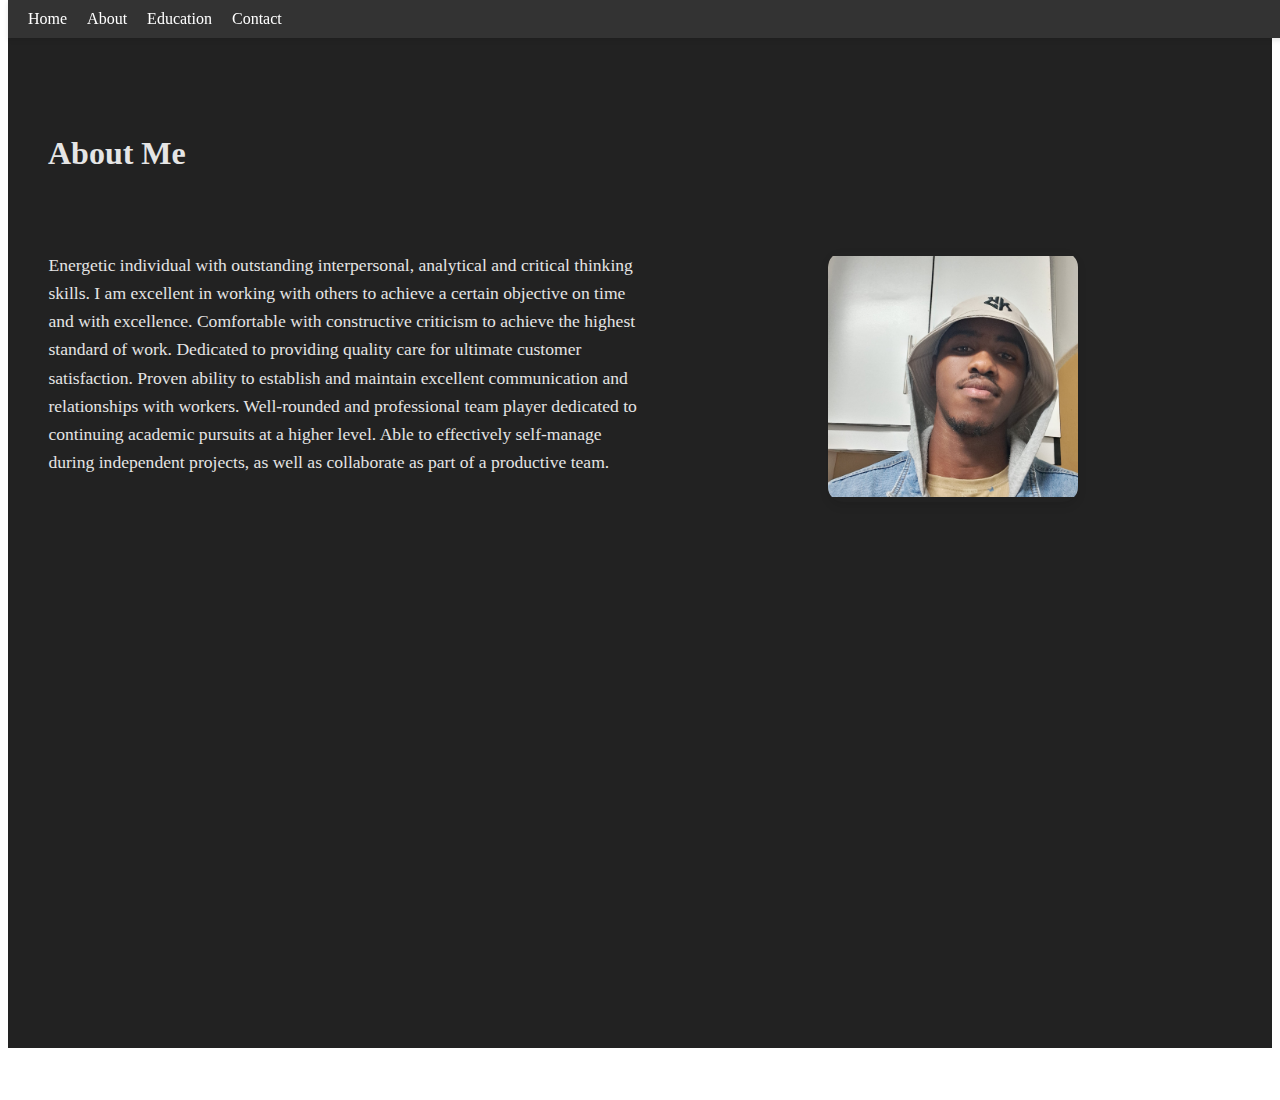
==== About.html @ a0114b10 "updated hom page and about page" ====
<!DOCTYPE html>
<html lang="en">
<head>
    <meta charset="UTF-8">
    <meta name="viewport" content="width=device-width, initial-scale=1.0">
    <title>Personal Information</title>
    <link rel="stylesheet" href="info.css">
</head>
<body>
    <nav class="navbar-links"><ul>
    <li><a href="index.html">Home</a></li>
    <li><a href="About.html">About</a></li>
    <li><a href="cv.html">Education</a></li>
   <li><a href="contacts.html">Contact</a></li>
</ul>
</nav>
<section id="about" class="section-bg">
  <div class="wrapper">
      <h2>About Me</h2>
      <div class="about-content">
          <div class="about-text">
            <p>
              Energetic individual with outstanding interpersonal, analytical and critical thinking skills.
               I am excellent in working with others to achieve a certain objective on time and with excellence. 
                Comfortable with constructive criticism to achieve the highest standard of work. 
               Dedicated to providing quality care for ultimate customer satisfaction.
                 Proven ability to establish and maintain excellent communication and relationships with workers.
                  Well-rounded and professional team player dedicated to continuing academic pursuits at a higher level.
                   Able to effectively self-manage during independent projects, as well as collaborate as part of a productive team. 
          </p>
          </div>
          <div class="about-image">
              <img src="images/20230525_220914p.jpg" alt="About Bennet Ramphisa">
          </div>
      </div>
  </div>
</section>

    </div>
</body>
</html>
---- info.css ----
.section-bg {
    width: 100%;
    min-height: 100vh;
    background: #222;
    margin-bottom: 0;
    padding: 80px 0
}

.navbar-links {
    width: 100%;
    display: flex;
    background-color: #333;
    padding: 1rem;
    box-shadow: 0 2px 5px rgba(0, 0, 0, 0.1);
    position: fixed;
    top: 0;
    padding: 10px 20px;
    z-index: 1000;
}

.navbar-links ul {
    list-style-type: none;
    padding: 0;
    margin: 0;
    gap: 20px;
    display: flex;
    justify-content: space-around;
}

.navbar-links a {
    color: white;
    text-decoration: none;
    font-size: 1rem;
}

   
/* Social Icons in Section Background */
.section-bg .social i {
    color: #e5e5e5;
    font-size: 16px; /* Decrease font size for smaller icons */
    margin-right: 10px;
    transition: 0.5s;
}
       
.section-bg .social i:hover {
    color: #007ced;
    transform: rotate(360deg);
}
       
    
/* Wrapper for content */
.wrapper {
    width: 1280px;
    max-width: 95%;
    margin: 0 auto;
    padding: 0 40px;
}
    
/* Header Style */
header {
    padding: 40px 0 30px;
    display: flex;
    justify-content: space-between;
    align-items: center;
    flex-wrap: wrap;
}
     
/* Logo Icon Styling */
.logo {
    display: inline-flex;
    justify-content: center;
    align-items: center;
}

#about {
    display: block;
    padding: 150px 0 40px; /* Increase top padding to push content lower */
    margin: 0;
    background: #222;
}


 /* About section spacing */
.about-content {
    display: flex;
    flex-wrap: wrap;
    align-items: center;
    max-width: 1200px;
    margin: 0 auto;
    padding: 0 20px;
    gap: 40px;
    padding: 30px 0;
}

.about-image {
    margin-top: 30px;
}


/* Spacing between sections */
#about, #resume, #contact {
    padding-top: 160px;
    margin-top: -60px;
}

       
#about h2 {
    text-align: left;
    margin-bottom: 20px;
    color: #e5e5e5;
    font-size: 2rem;
    }
    
    
.about-content {
    display: flex;
    flex-wrap: wrap;
    align-items: center;
    gap: 20px;
    }
    
    
.about-text {
    flex: 1;
    font-size: 1.1rem;
    line-height: 1.6;
    color: #e5e5e5; /* Ensure the text is readable */
    }
    
    
.about-image {
    flex: 1;
    text-align: center;
    }
    
    
.about-image img {
    border-radius: 15px;
    width: 250px; /* Adjust height for oval shape */
    height: 250px; /* Ensure image fills the container without distortion */
    object-fit: contain; /* Create an oval shape */
    box-shadow: 0px 4px 10px rgba(0, 0, 0, 0.1); /* Optional: Add a shadow for better effect */
    }
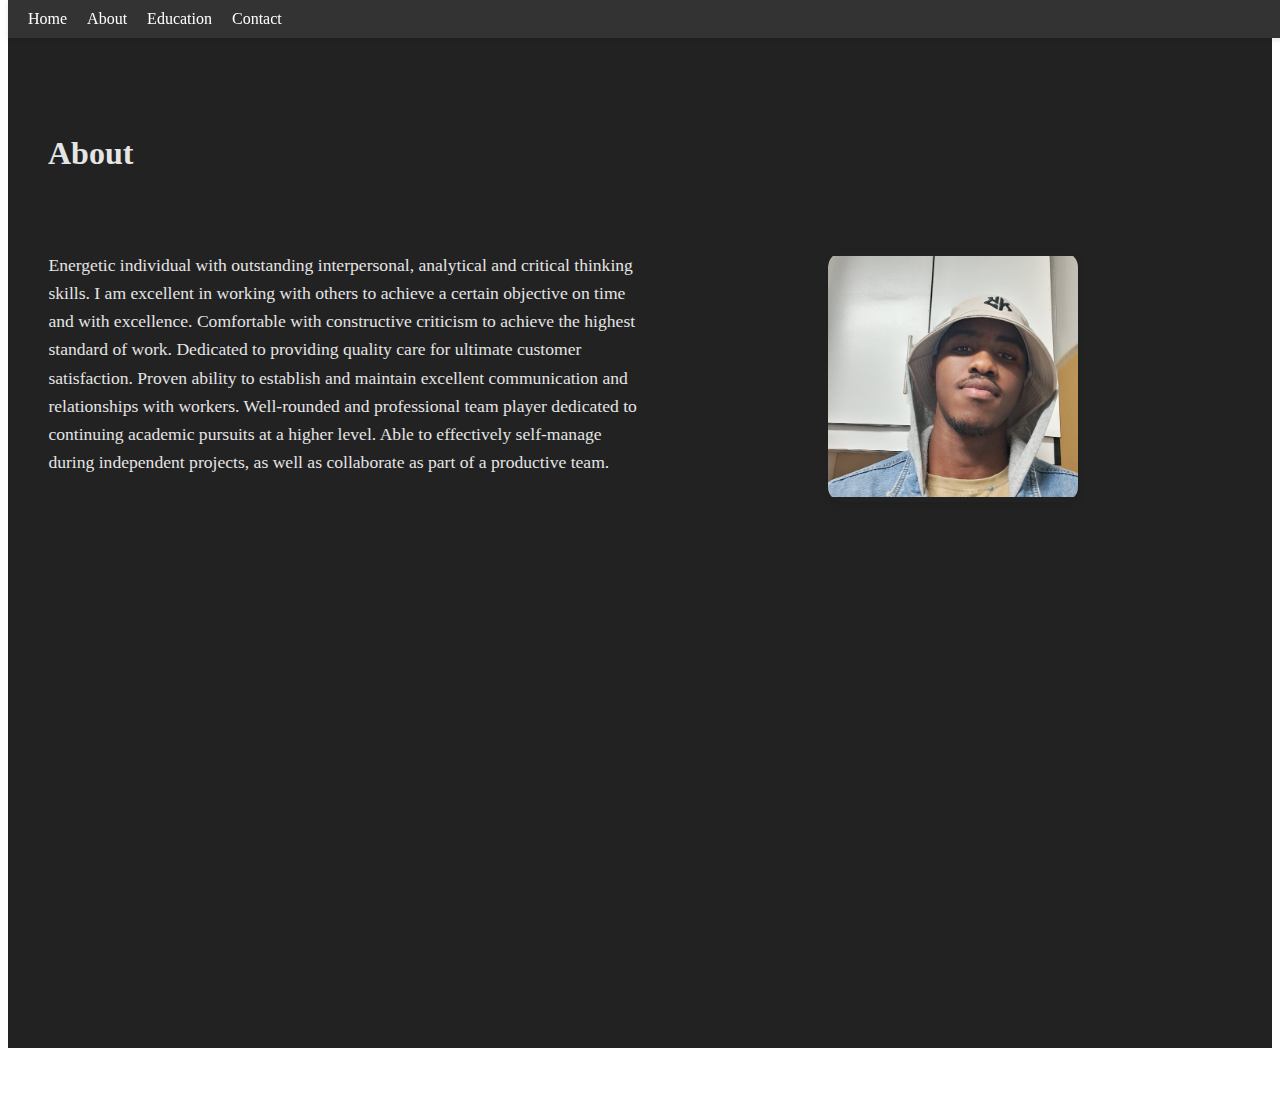
==== commit 6e7f9a57: "updated home page" ====
--- a/About.html
+++ b/About.html
@@ -16,7 +16,7 @@
 </nav>
 <section id="about" class="section-bg">
   <div class="wrapper">
-      <h2>About Me</h2>
+      <h2>About</h2>
       <div class="about-content">
           <div class="about-text">
             <p>
@@ -30,12 +30,11 @@
           </p>
           </div>
           <div class="about-image">
-              <img src="images/20230525_220914p.jpg" alt="About Bennet Ramphisa">
+              <img src="images/20230525_220914p.jpg" alt="About">
           </div>
       </div>
   </div>
 </section>
-
     </div>
 </body>
 </html>
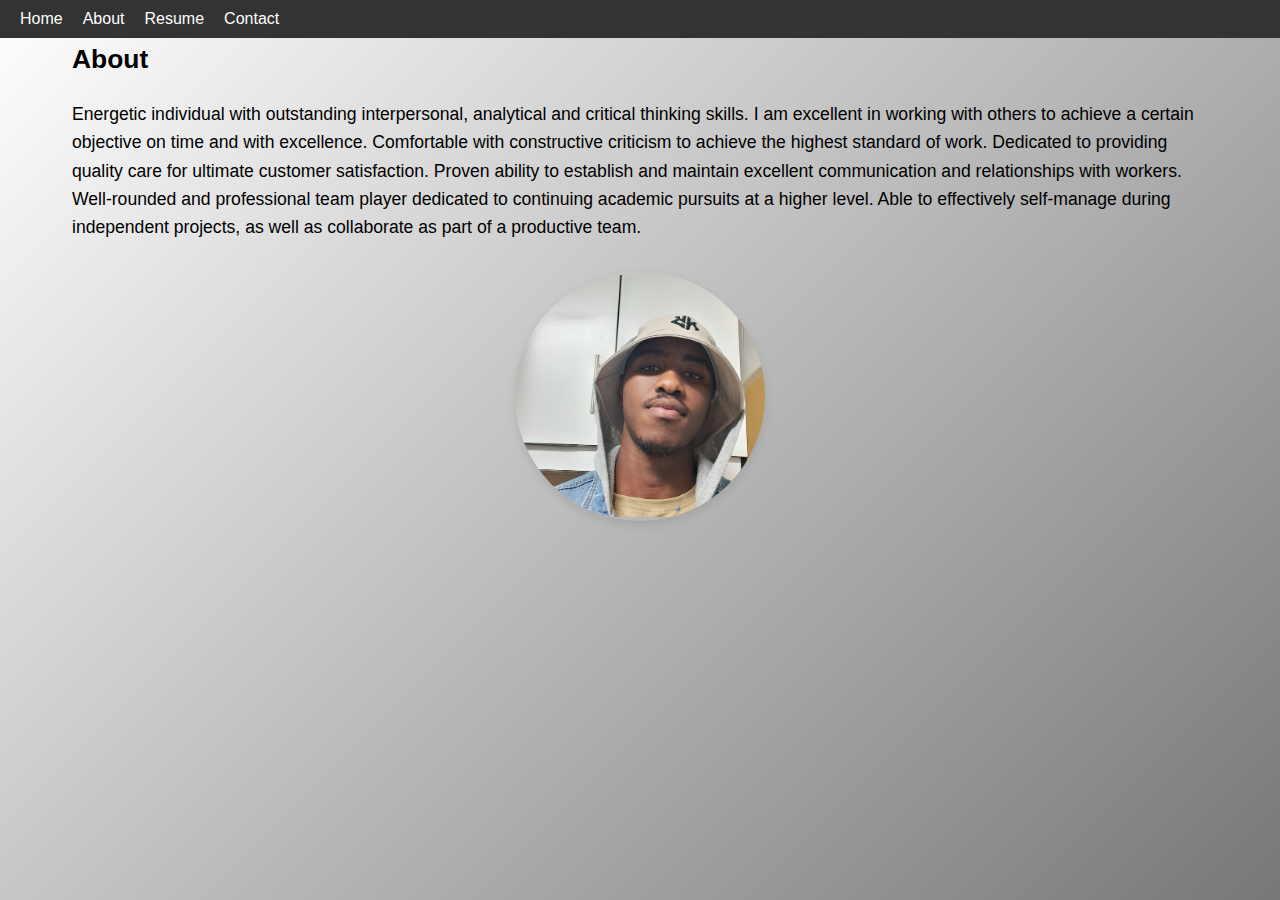
==== commit 39ad5b65: "Merge pull request #3 from PhilaniMant/dev" ====
--- a/About.html
+++ b/About.html
@@ -10,15 +10,14 @@
     <nav class="navbar-links"><ul>
     <li><a href="index.html">Home</a></li>
     <li><a href="About.html">About</a></li>
-    <li><a href="cv.html">Education</a></li>
+    <li><a href="cv.html">Resume</a></li>
    <li><a href="contacts.html">Contact</a></li>
 </ul>
 </nav>
-<section id="about" class="section-bg">
+
   <div class="wrapper">
-      <h2>About</h2>
       <div class="about-content">
-          <div class="about-text">
+            <h2>About</h2>
             <p>
               Energetic individual with outstanding interpersonal, analytical and critical thinking skills.
                I am excellent in working with others to achieve a certain objective on time and with excellence. 
@@ -32,10 +31,9 @@
           <div class="about-image">
               <img src="images/20230525_220914p.jpg" alt="About">
           </div>
-      </div>
   </div>
-</section>
     </div>
+    <script src="script.js"></script>
 </body>
 </html>
 
--- a/info.css
+++ b/info.css
@@ -1,18 +1,29 @@
-.section-bg {
-    width: 100%;
-    min-height: 100vh;
-    background: #222;
-    margin-bottom: 0;
-    padding: 80px 0
+*{
+    margin: 0;
+    padding: 0;
+    box-sizing: border-box;
 }
 
+    body {
+        font-family: Arial, sans-serif;
+        margin: 0;
+        padding: 0;
+        box-sizing: border-box;
+        display: flex;
+        flex-direction: column;
+        min-height: 100vh;
+        background: linear-gradient(135deg, #ffffff, #777777);
+    }
+
+p{
+    color: rgb(0, 0, 0);
+}
 .navbar-links {
     width: 100%;
     display: flex;
+    justify-content: space-between;
+    align-items: center;
     background-color: #333;
-    padding: 1rem;
-    box-shadow: 0 2px 5px rgba(0, 0, 0, 0.1);
-    position: fixed;
     top: 0;
     padding: 10px 20px;
     z-index: 1000;
@@ -20,35 +31,17 @@
 
 .navbar-links ul {
     list-style-type: none;
-    padding: 0;
-    margin: 0;
     gap: 20px;
     display: flex;
-    justify-content: space-around;
 }
 
 .navbar-links a {
-    color: white;
     text-decoration: none;
-    font-size: 1rem;
+    color: #fff;
+    transition: color 0.3s;
 }
 
-   
-/* Social Icons in Section Background */
-.section-bg .social i {
-    color: #e5e5e5;
-    font-size: 16px; /* Decrease font size for smaller icons */
-    margin-right: 10px;
-    transition: 0.5s;
-}
-       
-.section-bg .social i:hover {
-    color: #007ced;
-    transform: rotate(360deg);
-}
-       
     
-/* Wrapper for content */
 .wrapper {
     width: 1280px;
     max-width: 95%;
@@ -56,7 +49,7 @@
     padding: 0 40px;
 }
     
-/* Header Style */
+
 header {
     padding: 40px 0 30px;
     display: flex;
@@ -72,25 +65,10 @@
     align-items: center;
 }
 
-#about {
-    display: block;
-    padding: 150px 0 40px; /* Increase top padding to push content lower */
-    margin: 0;
-    background: #222;
-}
 
 
  /* About section spacing */
-.about-content {
-    display: flex;
-    flex-wrap: wrap;
-    align-items: center;
-    max-width: 1200px;
-    margin: 0 auto;
-    padding: 0 20px;
-    gap: 40px;
-    padding: 30px 0;
-}
+
 
 .about-image {
     margin-top: 30px;
@@ -107,7 +85,7 @@
 #about h2 {
     text-align: left;
     margin-bottom: 20px;
-    color: #e5e5e5;
+    color: #000000;
     font-size: 2rem;
     }
     
@@ -117,14 +95,10 @@
     flex-wrap: wrap;
     align-items: center;
     gap: 20px;
-    }
-    
-    
-.about-text {
     flex: 1;
     font-size: 1.1rem;
     line-height: 1.6;
-    color: #e5e5e5; /* Ensure the text is readable */
+    color: #000000; /* Ensure the text is readable */
     }
     
     
@@ -135,7 +109,7 @@
     
     
 .about-image img {
-    border-radius: 15px;
+    border-radius: 50%;
     width: 250px; /* Adjust height for oval shape */
     height: 250px; /* Ensure image fills the container without distortion */
     object-fit: contain; /* Create an oval shape */
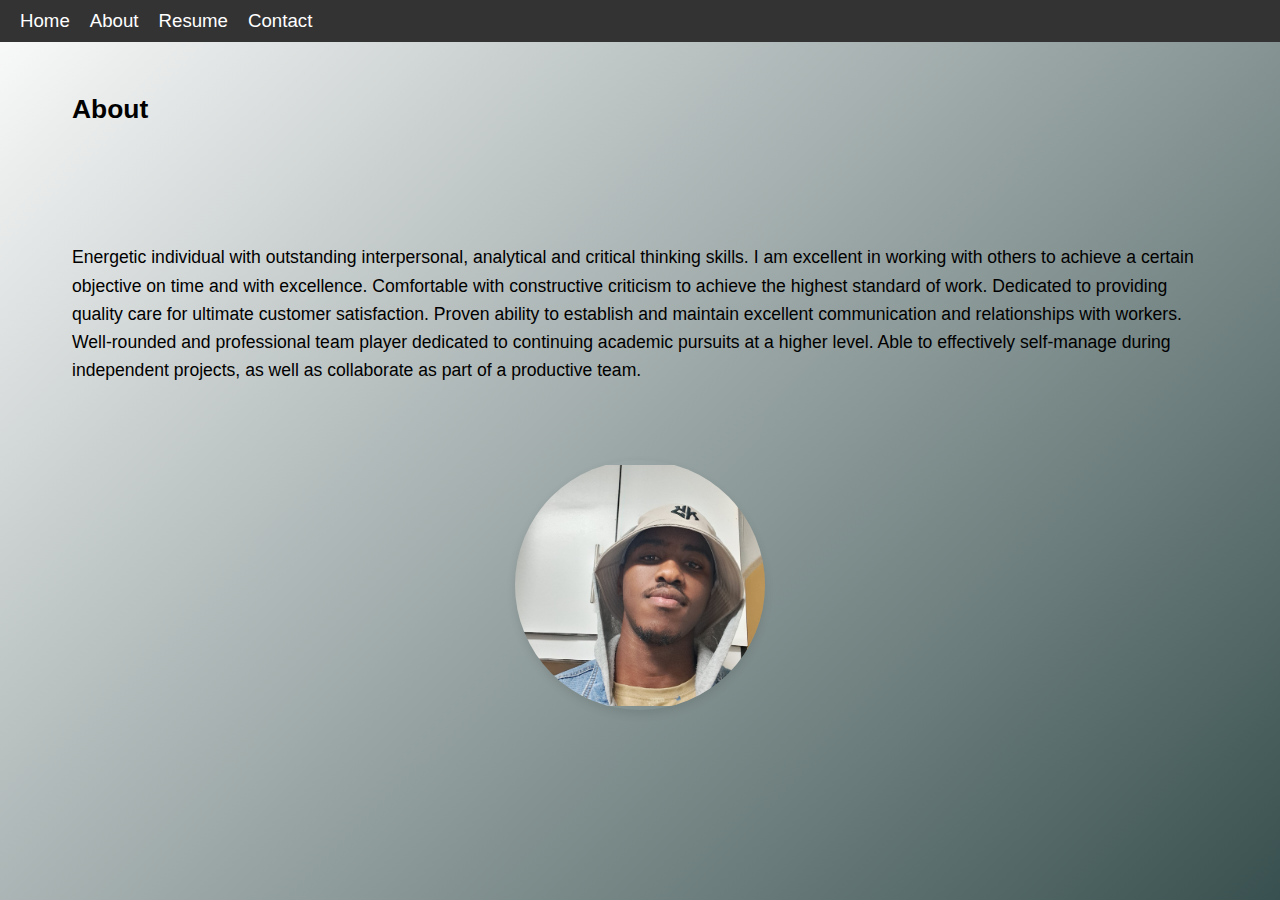
==== commit 7b21db88: "made changes to background" ====
--- a/About.html
+++ b/About.html
@@ -15,7 +15,7 @@
 </ul>
 </nav>
 
-  <div class="wrapper">
+  
       <div class="about-content">
             <h2>About</h2>
             <p>
@@ -31,7 +31,6 @@
           <div class="about-image">
               <img src="images/20230525_220914p.jpg" alt="About">
           </div>
-  </div>
     </div>
     <script src="script.js"></script>
 </body>
--- a/info.css
+++ b/info.css
@@ -12,7 +12,7 @@
         display: flex;
         flex-direction: column;
         min-height: 100vh;
-        background: linear-gradient(135deg, #ffffff, #777777);
+        background: linear-gradient(135deg, #fcfcfc, #38504f);
     }
 
 p{
@@ -36,46 +36,35 @@
 }
 
 .navbar-links a {
+    font-size: 14pt;
     text-decoration: none;
     color: #fff;
     transition: color 0.3s;
 }
 
-    
-.wrapper {
-    width: 1280px;
-    max-width: 95%;
-    margin: 0 auto;
-    padding: 0 40px;
-}
-    
-
-header {
-    padding: 40px 0 30px;
-    display: flex;
-    justify-content: space-between;
-    align-items: center;
-    flex-wrap: wrap;
-}
-     
-/* Logo Icon Styling */
-.logo {
-    display: inline-flex;
-    justify-content: center;
-    align-items: center;
+.navbar-links ul li a:hover {
+    color: #1eff00;
 }
 
+@media (max-width: 768px) {
+    .navbar-links {
+        flex-direction: column; 
+        align-items: flex-start;
+        padding: 10px;
+    }
 
-
- /* About section spacing */
-
+    .navbar-links ul {
+        flex-direction: column; 
+        gap: 10px; 
+    }
+}  
 
 .about-image {
     margin-top: 30px;
 }
 
 
-/* Spacing between sections */
+
 #about, #resume, #contact {
     padding-top: 160px;
     margin-top: -60px;
@@ -91,6 +80,10 @@
     
     
 .about-content {
+    max-width: 95%;
+    width: 1280px;
+    margin: 0 auto;
+    padding: 0 40px;
     display: flex;
     flex-wrap: wrap;
     align-items: center;
@@ -98,7 +91,7 @@
     flex: 1;
     font-size: 1.1rem;
     line-height: 1.6;
-    color: #000000; /* Ensure the text is readable */
+    color: #000000; 
     }
     
     
@@ -110,8 +103,8 @@
     
 .about-image img {
     border-radius: 50%;
-    width: 250px; /* Adjust height for oval shape */
-    height: 250px; /* Ensure image fills the container without distortion */
-    object-fit: contain; /* Create an oval shape */
-    box-shadow: 0px 4px 10px rgba(0, 0, 0, 0.1); /* Optional: Add a shadow for better effect */
+    width: 250px;
+    height: 250px; 
+    object-fit: contain; 
+    box-shadow: 0px 4px 10px rgba(0, 0, 0, 0.1); 
     }
